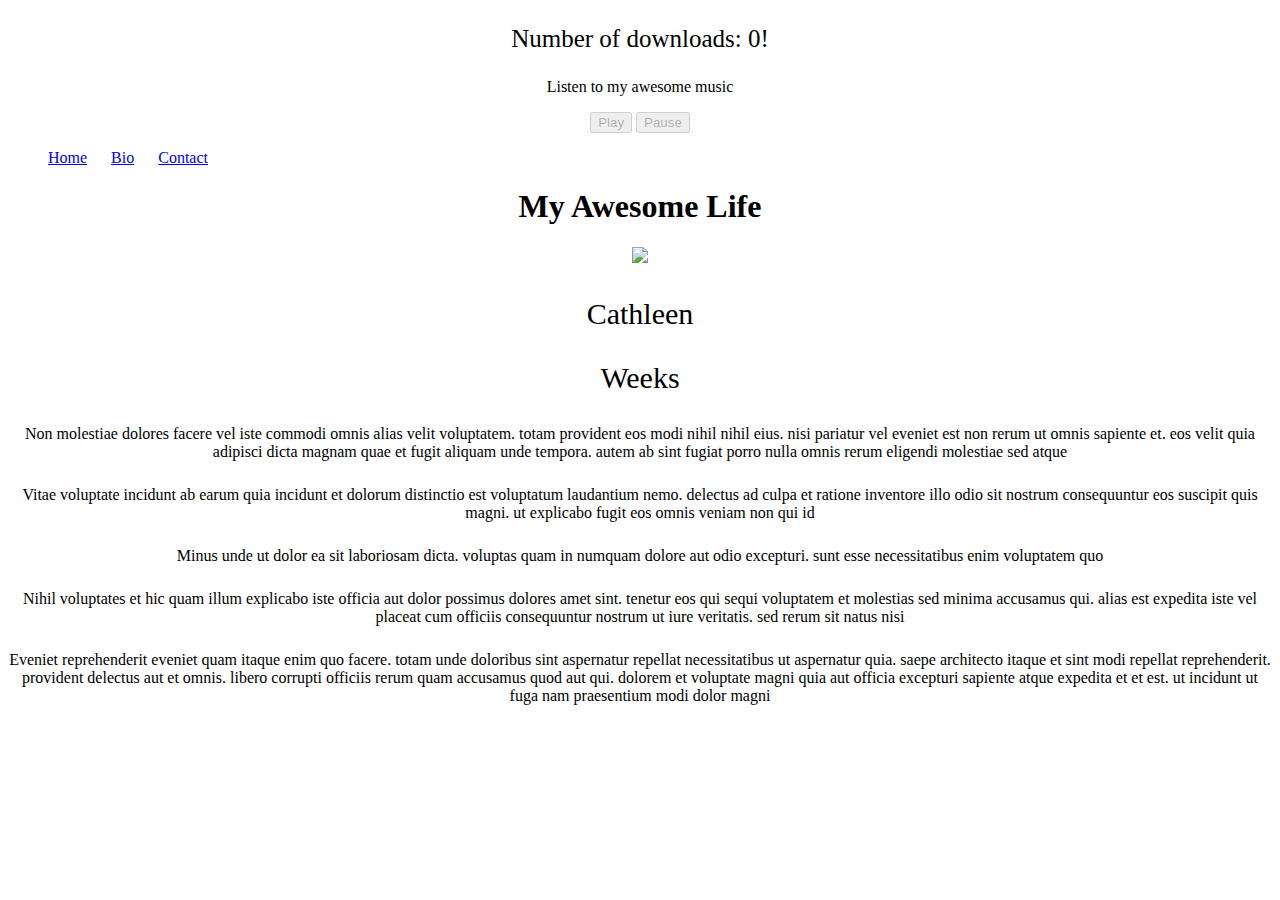
==== bio/index.html @ 4a65eb93 "Turbolinks on" ====
<!doctype html>
<html>
  <head>
    <meta charset="utf-8">
    <meta http-equiv="x-ua-compatible" content="ie=edge">
    <meta name="viewport"
          content="width=device-width, initial-scale=1, shrink-to-fit=no">
    <!-- Use the title from a page's frontmatter if it has one -->
    <title>Turbolinks 101</title>
    <link href="/stylesheets/site.css" rel="stylesheet" />
    <script src="/javascripts/site.js"></script>
  </head>
  <body>
    
<div id="counter" data-turbolinks-permanent>
  <p>Number of downloads: <span>0</span>!</p>
</div>
    <div id="player" data-turbolinks-permanent >
  <p>Listen to my awesome music</p>
  <button id="play" disabled>Play</button>
  <button id="pause" disabled>Pause</button>
</div>
    <ul class="navigation">
  <li><a href="/">Home</a></li>
  <li><a href="/bio/">Bio</a></li>
  <li><a href="/contact/">Contact</a></li>
</ul>
    <h1>My Awesome Life</h1>

<div>
  <img src="http://placehold.it/300x300" class="photo">
  <p class="name">Cathleen</p>
  <p class="name">Weeks</p>

  <div class="story">
    <p>Non molestiae dolores facere vel iste commodi omnis alias velit voluptatem. totam provident eos modi nihil nihil eius. nisi pariatur vel eveniet est non rerum ut omnis sapiente et. eos velit quia adipisci dicta magnam quae et fugit aliquam unde tempora. autem ab sint fugiat porro nulla omnis rerum eligendi molestiae sed atque</p>
    <p>Vitae voluptate incidunt ab earum quia incidunt et dolorum distinctio est voluptatum laudantium nemo. delectus ad culpa et ratione inventore illo odio sit nostrum consequuntur eos suscipit quis magni. ut explicabo fugit eos omnis veniam non qui id</p>
    <p>Minus unde ut dolor ea sit laboriosam dicta. voluptas quam in numquam dolore aut odio excepturi. sunt esse necessitatibus enim voluptatem quo</p>
    <p>Nihil voluptates et hic quam illum explicabo iste officia aut dolor possimus dolores amet sint. tenetur eos qui sequi voluptatem et molestias sed minima accusamus qui. alias est expedita iste vel placeat cum officiis consequuntur nostrum ut iure veritatis. sed rerum sit natus nisi</p>
    <p>Eveniet reprehenderit eveniet quam itaque enim quo facere. totam unde doloribus sint aspernatur repellat necessitatibus ut aspernatur quia. saepe architecto itaque et sint modi repellat reprehenderit. provident delectus aut et omnis. libero corrupti officiis rerum quam accusamus quod aut qui. dolorem et voluptate magni quia aut officia excepturi sapiente atque expedita et et est. ut incidunt ut fuga nam praesentium modi dolor magni</p>
  </div>
</div>

  </body>
</html>
---- stylesheets/site.css ----
body{text-align:center}ul.navigation{text-align:left}ul.navigation li{list-style:none;display:inline-block;margin-right:20px}div.story p{margin-bottom:25px}p.name{font-size:30px}#counter p{font-size:25px}
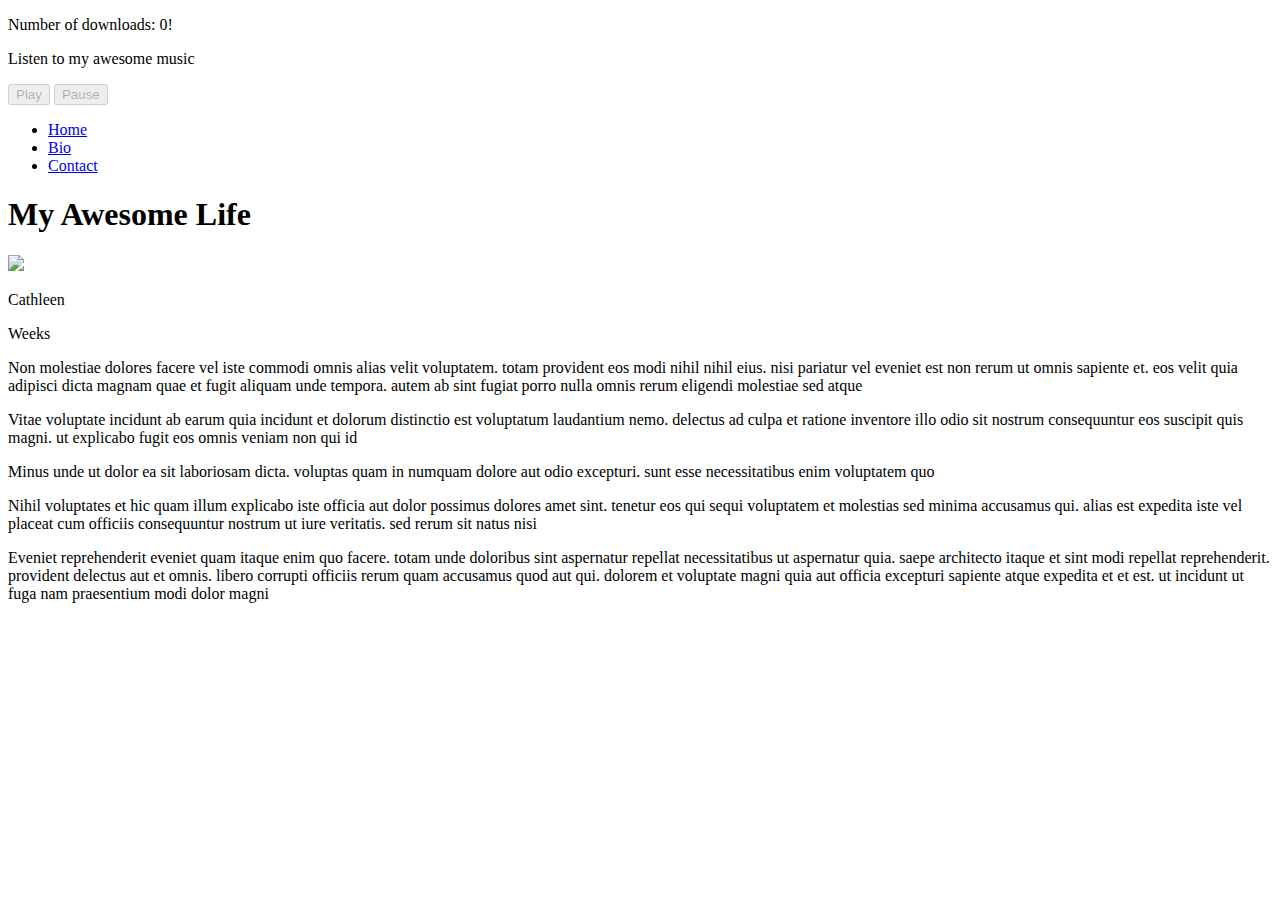
==== commit e7c9ad72: "Update turbolinks off" ====
--- a/bio/index.html
+++ b/bio/index.html
@@ -7,8 +7,8 @@
           content="width=device-width, initial-scale=1, shrink-to-fit=no">
     <!-- Use the title from a page's frontmatter if it has one -->
     <title>Turbolinks 101</title>
-    <link href="/stylesheets/site.css" rel="stylesheet" />
-    <script src="/javascripts/site.js"></script>
+    <link href="/turbolinks_101_off/stylesheets/site.css" rel="stylesheet" />
+    <script src="/turbolinks_101_off/javascripts/site.js"></script>
   </head>
   <body>
     
@@ -21,9 +21,9 @@
   <button id="pause" disabled>Pause</button>
 </div>
     <ul class="navigation">
-  <li><a href="/">Home</a></li>
-  <li><a href="/bio/">Bio</a></li>
-  <li><a href="/contact/">Contact</a></li>
+  <li><a href="/turbolinks_101_off/">Home</a></li>
+  <li><a href="/turbolinks_101_off/bio/">Bio</a></li>
+  <li><a href="/turbolinks_101_off/contact/">Contact</a></li>
 </ul>
     <h1>My Awesome Life</h1>
 
